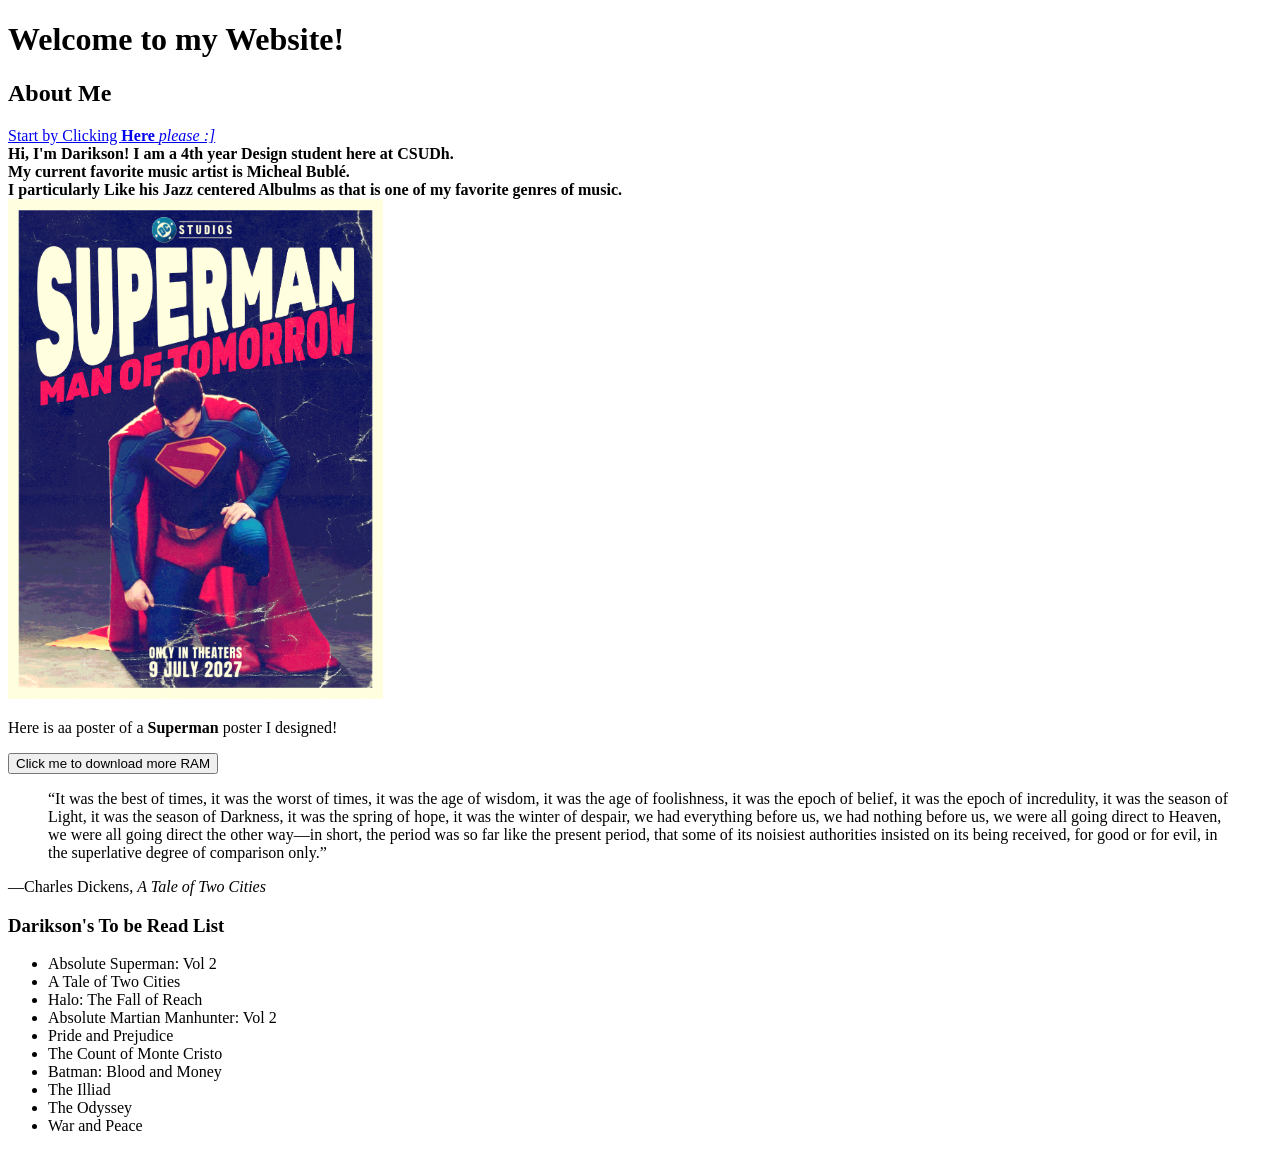
==== index.html @ d6425a10 "The thing" ====
<!DOCTYPE html>
<html lang="en">
<head>
    <meta charset="UTF-8">
    <meta name="viewport" content="width=device-width, initial-scale=1.0">
    <title>The Greatest Website Known to Mankind</title>
</head>
<body>
    <h1>Welcome to my Website!</h1>
    <h2>About Me</h2>
    <a href="https://youtu.be/dQw4w9WgXcQ">Start by Clicking <b>Here</b> <em>please :]</em></a><br>
    <b> Hi, I'm Darikson! I am a 4th year Design student here at CSUDh. <br> My current favorite music artist is Micheal Bublé.<br> I particularly Like his Jazz centered Albulms as that is one of my favorite genres of music.</b><br>
<img src="Superman.png" alt="Poster of Superman: Man of Tomorrow" width="375" height="500">
<P>Here is aa poster of a <b>Superman</b> poster I designed!</P>
<button> Click me to download more RAM </button>
<blockquote cite="https://www.gutenberg.org/files/98/98-h/98-h.htm">
    <p>“It was the best of times, it was the worst of times, it was the age of wisdom, it was the age of foolishness, it was the epoch of belief, it was the epoch of incredulity, it was the season of Light, it was the season of Darkness, it was the spring of hope, it was the winter of despair, we had everything before us, we had nothing before us, we were all going direct to Heaven, we were all going direct the other way—in short, the period was so far like the present period, that some of its noisiest authorities insisted on its being received, for good or for evil, in the superlative degree of comparison only.”</p> 
</blockquote> <p>—Charles Dickens, <cite>A Tale of Two Cities</cite></p>
<h3>Darikson's To be Read List</h3>
<ul>
    <li>Absolute Superman: Vol 2</li>
    <li>A Tale of Two Cities</li>
    <li>Halo: The Fall of Reach</li>
    <li>Absolute Martian Manhunter: Vol 2</li>
    <li>Pride and Prejudice</li>
    <li>The Count of Monte Cristo</li>
    <li>Batman: Blood and Money</li>
    <li>The Illiad</li>
    <li>The Odyssey</li>
    <li>War and Peace</li>
</body>
</html>
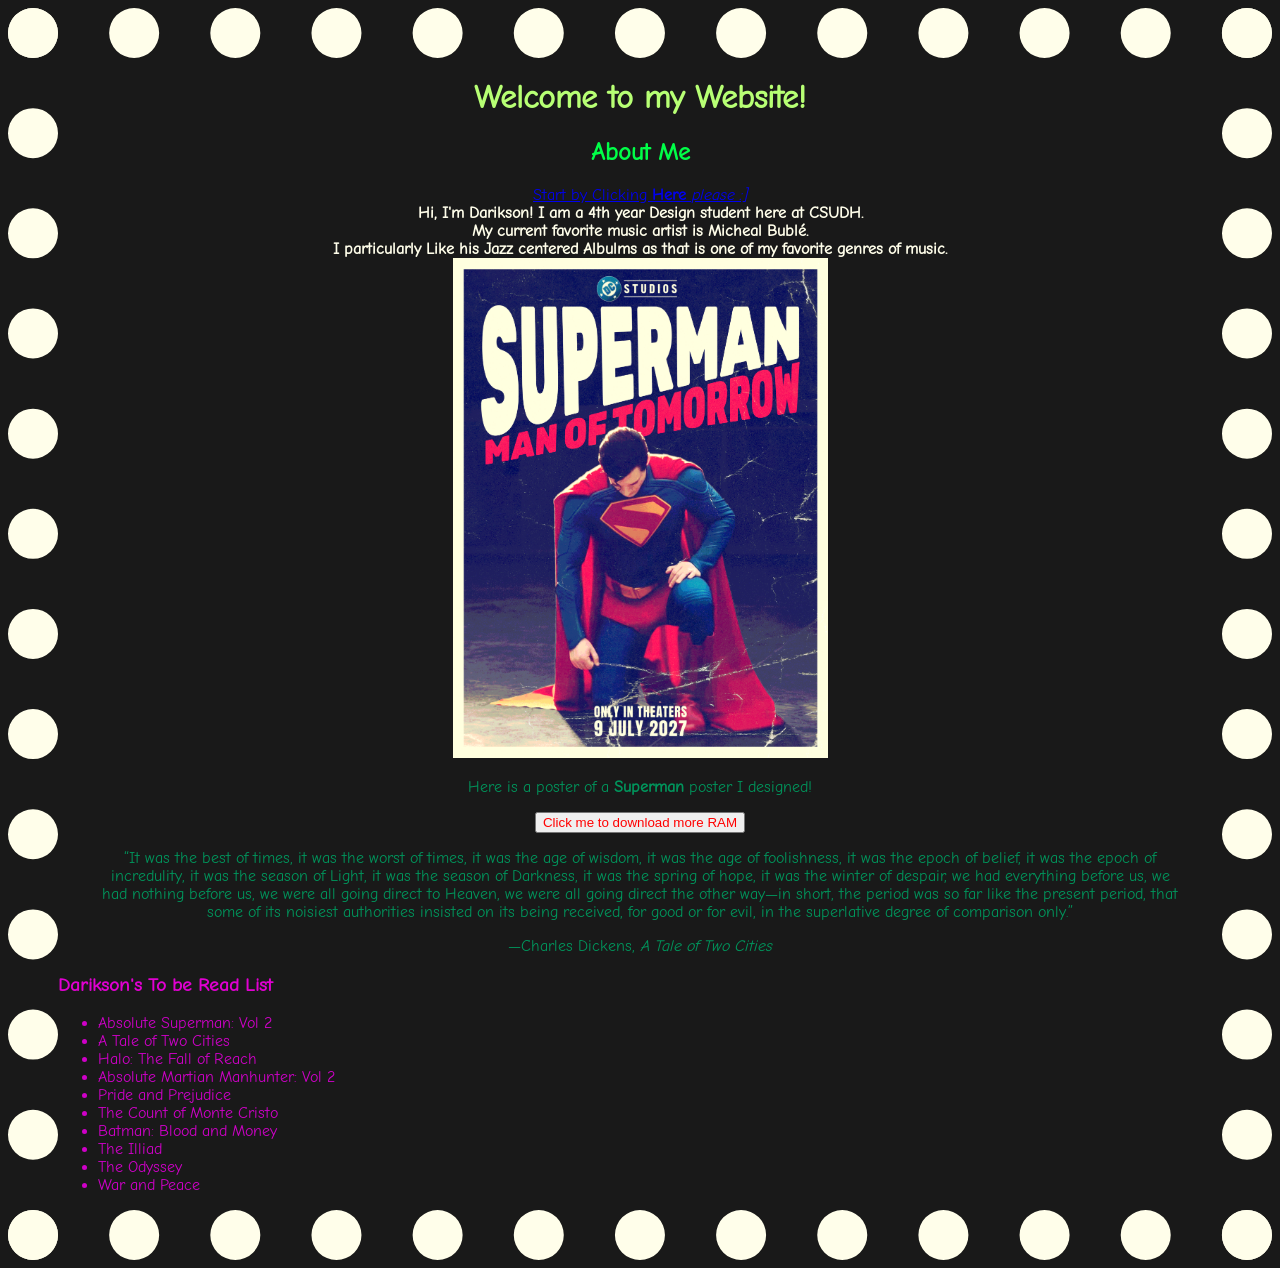
==== commit fda48abf: "Updated home page" ====
--- a/index.html
+++ b/index.html
@@ -4,14 +4,15 @@
     <meta charset="UTF-8">
     <meta name="viewport" content="width=device-width, initial-scale=1.0">
     <title>The Greatest Website Known to Mankind</title>
+    <link rel="stylesheet" href="style.css">
 </head>
 <body>
     <h1>Welcome to my Website!</h1>
     <h2>About Me</h2>
     <a href="https://youtu.be/dQw4w9WgXcQ">Start by Clicking <b>Here</b> <em>please :]</em></a><br>
-    <b> Hi, I'm Darikson! I am a 4th year Design student here at CSUDh. <br> My current favorite music artist is Micheal Bublé.<br> I particularly Like his Jazz centered Albulms as that is one of my favorite genres of music.</b><br>
+    <b> Hi, I'm Darikson! I am a 4th year Design student here at CSUDH. <br> My current favorite music artist is Micheal Bublé.<br> I particularly Like his Jazz centered Albulms as that is one of my favorite genres of music.</b><br>
 <img src="Superman.png" alt="Poster of Superman: Man of Tomorrow" width="375" height="500">
-<P>Here is aa poster of a <b>Superman</b> poster I designed!</P>
+<P>Here is a poster of a <b>Superman</b> poster I designed!</P>
 <button> Click me to download more RAM </button>
 <blockquote cite="https://www.gutenberg.org/files/98/98-h/98-h.htm">
     <p>“It was the best of times, it was the worst of times, it was the age of wisdom, it was the age of foolishness, it was the epoch of belief, it was the epoch of incredulity, it was the season of Light, it was the season of Darkness, it was the spring of hope, it was the winter of despair, we had everything before us, we had nothing before us, we were all going direct to Heaven, we were all going direct the other way—in short, the period was so far like the present period, that some of its noisiest authorities insisted on its being received, for good or for evil, in the superlative degree of comparison only.”</p> 
--- a/style.css
+++ b/style.css
@@ -0,0 +1,16 @@
+h1{color: rgb(183, 255, 116);}
+h2{color:rgb(0, 255, 72)}
+h3{text-align: left;
+color: rgb(224, 0, 209)}
+ul{color: rgb(207, 0, 200);
+text-align: left}
+button{color: rgb(255, 0, 0);}
+body{color: rgb(255, 254, 234);
+    background-color: rgb(25, 25, 25);
+    font-family:comic_sans;
+border-style: dotted;
+border-width: 50px;
+text-align: center;
+}
+@font-face{font-family:comic_sans;src:url(Fonts/ComicNeue-Regular.ttf);font-size: 50px;}
+p{color: rgb(0, 149, 92);}
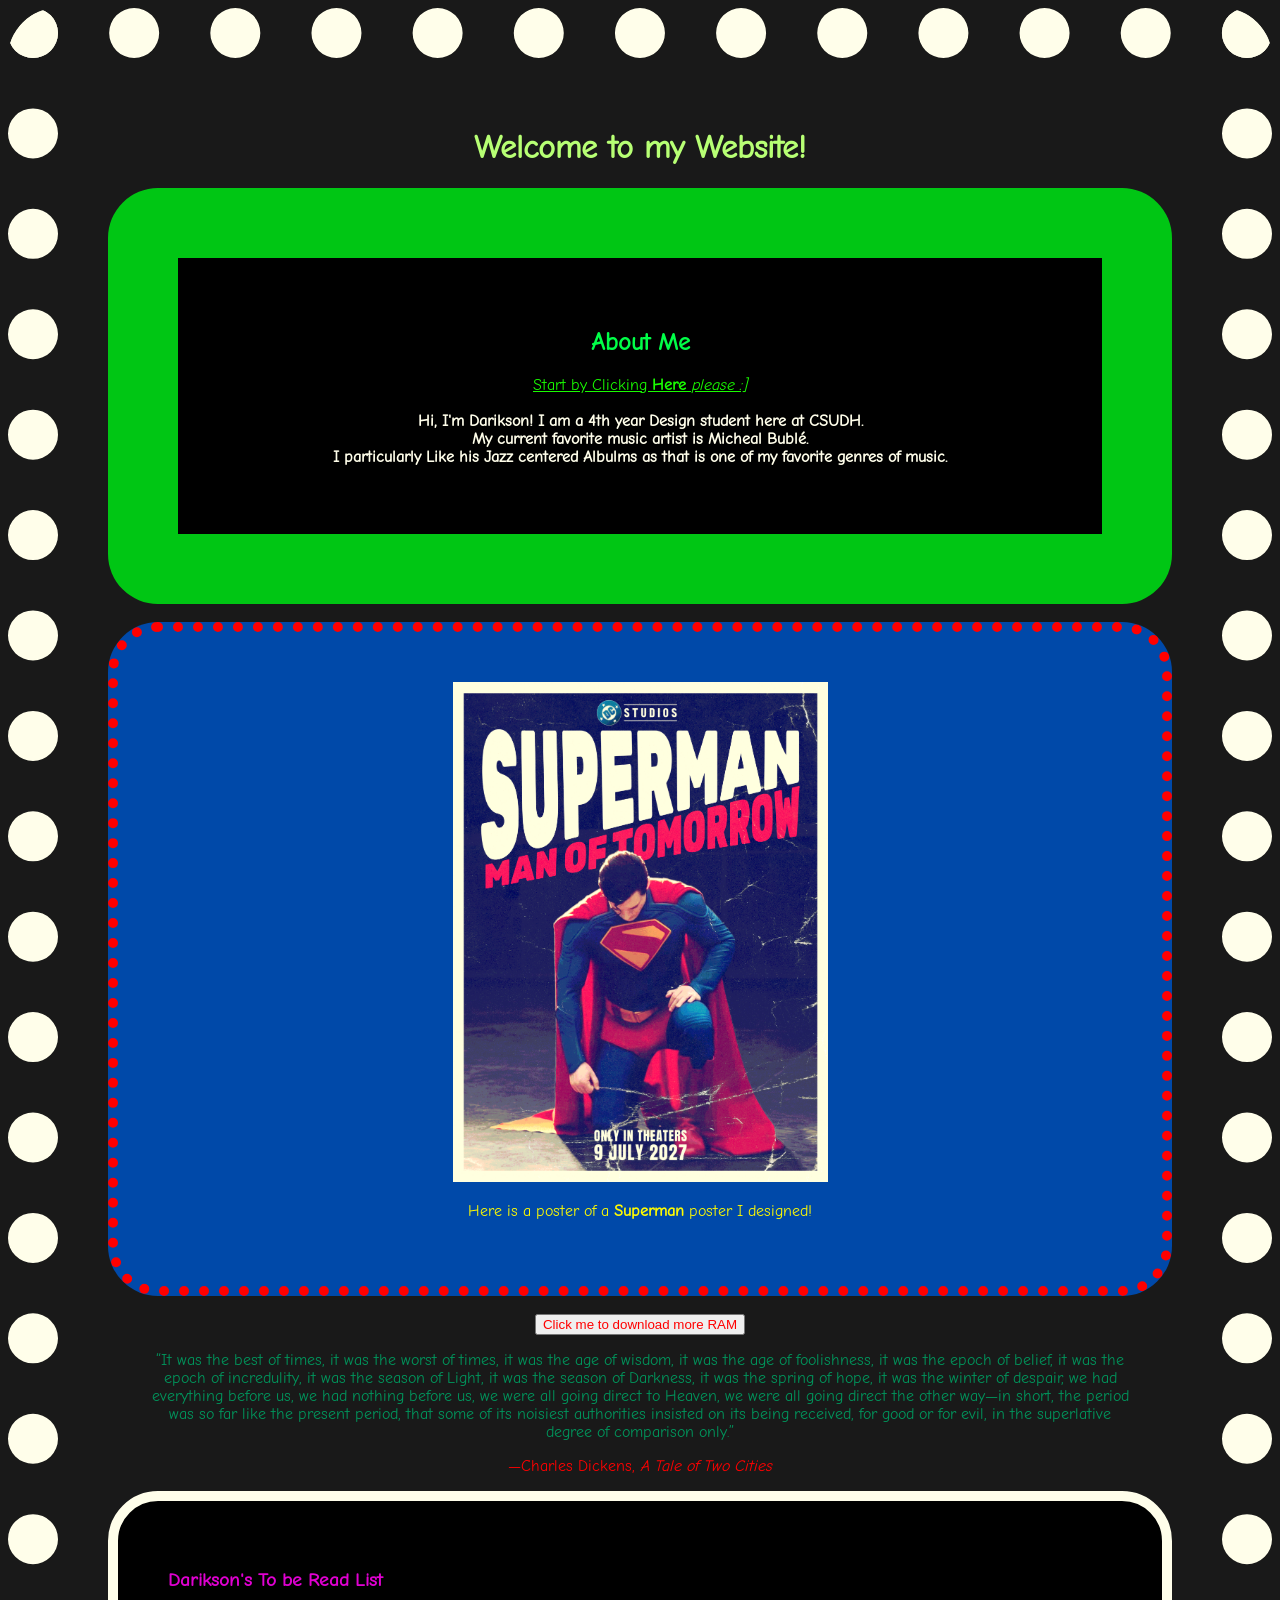
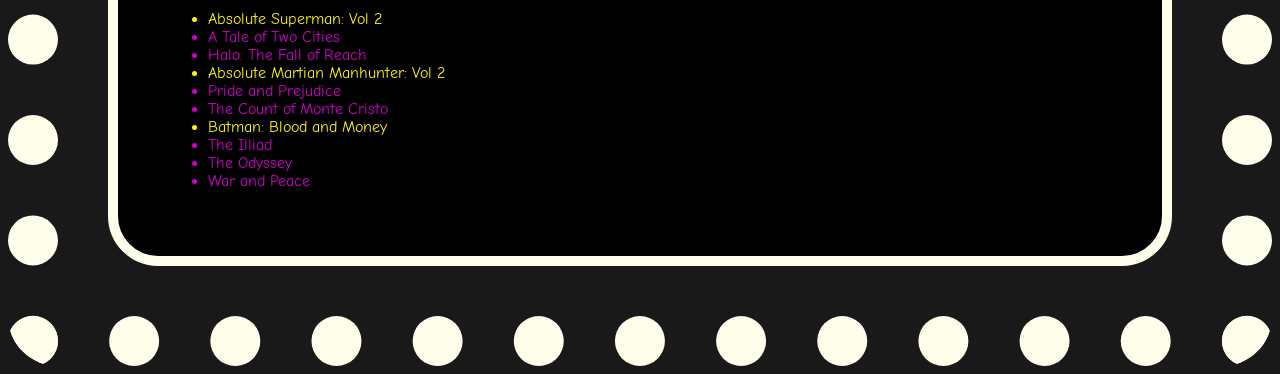
==== commit 500aba16: "update" ====
--- a/index.html
+++ b/index.html
@@ -8,26 +8,36 @@
 </head>
 <body>
     <h1>Welcome to my Website!</h1>
+    <div id="about-me">
     <h2>About Me</h2>
     <a href="https://youtu.be/dQw4w9WgXcQ">Start by Clicking <b>Here</b> <em>please :]</em></a><br>
+    <br>
     <b> Hi, I'm Darikson! I am a 4th year Design student here at CSUDH. <br> My current favorite music artist is Micheal Bublé.<br> I particularly Like his Jazz centered Albulms as that is one of my favorite genres of music.</b><br>
-<img src="Superman.png" alt="Poster of Superman: Man of Tomorrow" width="375" height="500">
-<P>Here is a poster of a <b>Superman</b> poster I designed!</P>
+    <br>
+</div>
+<br>
+<div id="poster">
+    <img id="image" src="Superman.png" alt="Poster of Superman: Man of Tomorrow" width="375" height="500">
+<P id="poster-bio">Here is a poster of a <b>Superman</b> poster I designed!</P>
+</div>
+<br>
 <button> Click me to download more RAM </button>
 <blockquote cite="https://www.gutenberg.org/files/98/98-h/98-h.htm">
     <p>“It was the best of times, it was the worst of times, it was the age of wisdom, it was the age of foolishness, it was the epoch of belief, it was the epoch of incredulity, it was the season of Light, it was the season of Darkness, it was the spring of hope, it was the winter of despair, we had everything before us, we had nothing before us, we were all going direct to Heaven, we were all going direct the other way—in short, the period was so far like the present period, that some of its noisiest authorities insisted on its being received, for good or for evil, in the superlative degree of comparison only.”</p> 
-</blockquote> <p>—Charles Dickens, <cite>A Tale of Two Cities</cite></p>
-<h3>Darikson's To be Read List</h3>
+</blockquote> <p id="the_thing">—Charles Dickens, <cite>A Tale of Two Cities</cite></p>
+<div id="List">
+    <h3>Darikson's To be Read List</h3>
 <ul>
-    <li>Absolute Superman: Vol 2</li>
+    <li Class="comic">Absolute Superman: Vol 2</li>
     <li>A Tale of Two Cities</li>
     <li>Halo: The Fall of Reach</li>
-    <li>Absolute Martian Manhunter: Vol 2</li>
+    <li Class="comic">Absolute Martian Manhunter: Vol 2</li>
     <li>Pride and Prejudice</li>
     <li>The Count of Monte Cristo</li>
-    <li>Batman: Blood and Money</li>
+    <li Class="comic">Batman: Blood and Money</li>
     <li>The Illiad</li>
     <li>The Odyssey</li>
     <li>War and Peace</li>
+</div>
 </body>
 </html>
--- a/style.css
+++ b/style.css
@@ -11,6 +11,29 @@
 border-style: dotted;
 border-width: 50px;
 text-align: center;
+padding: 50px;
+border-radius: 50px;
 }
 @font-face{font-family:comic_sans;src:url(Fonts/ComicNeue-Regular.ttf);font-size: 50px;}
-p{color: rgb(0, 149, 92);}+p{color: rgb(0, 149, 92);}
+#List{border-style: solid;
+border-width: 10px; 
+background-color: black;
+padding: 50px;
+border-radius: 50px;}
+#poster{border-style: dotted;
+border-width: 10px;
+border-color: rgb(255, 0, 0);
+background-color: rgb(0, 73, 169);
+padding: 50px;
+border-radius: 50px;}
+#poster-bio{color: rgb(255, 251, 0);}
+#about-me{border-style: solid;
+border-width: 70px;
+border-color: rgb(0, 198, 20);
+background-color: rgb(0, 0, 0);
+padding: 50px;
+border-radius: 50px;}
+a{color: rgb(25, 253, 0);}
+#the_thing{color: rgb(255, 0, 0);}
+.comic{color: rgb(255, 247, 0);}
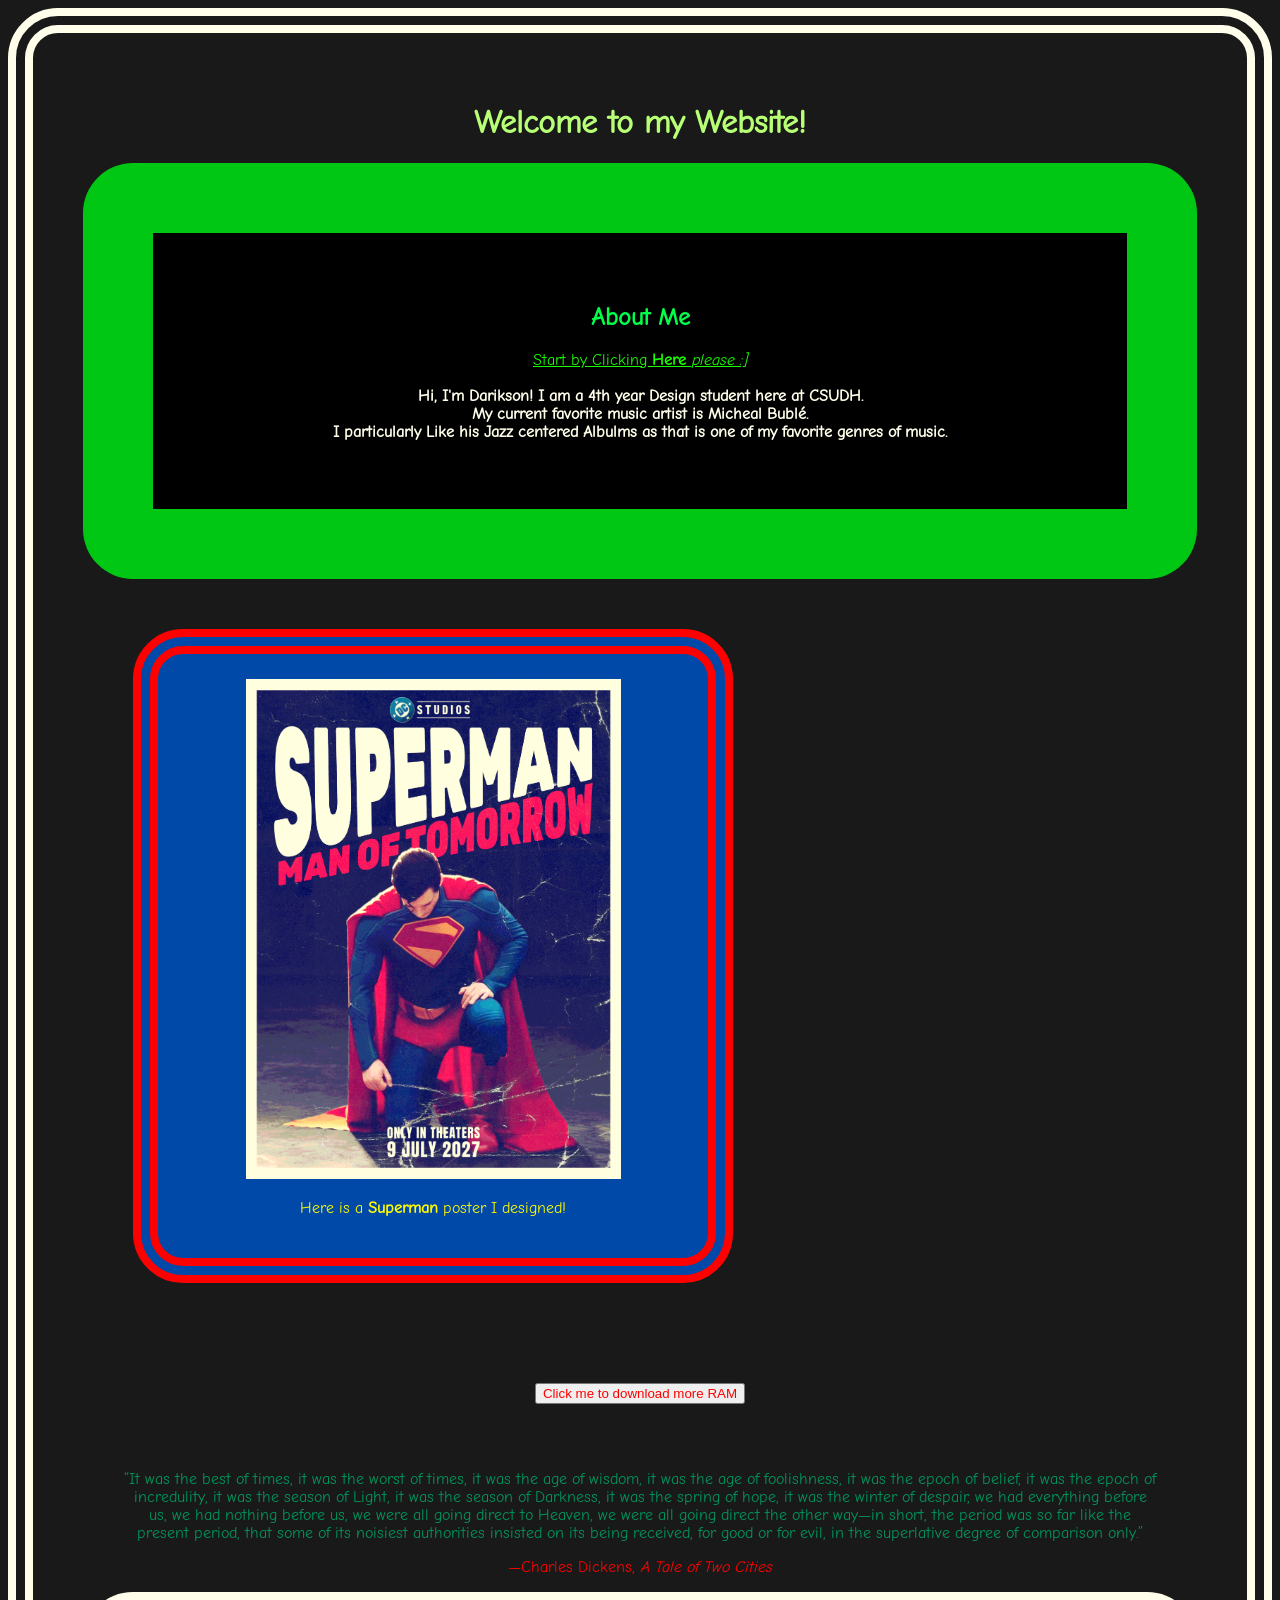
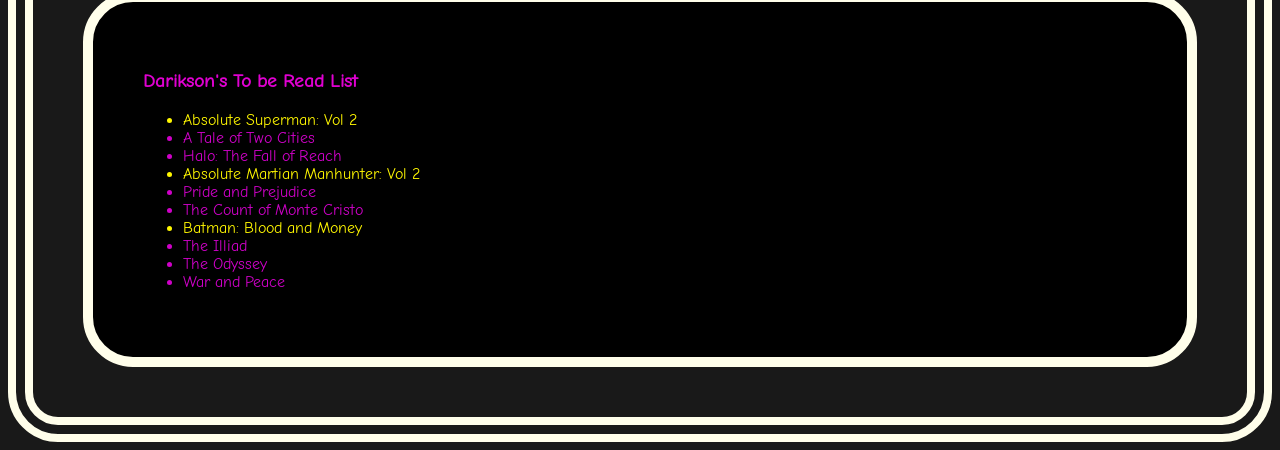
==== commit 5eff13c3: "new stuff!!!!" ====
--- a/index.html
+++ b/index.html
@@ -15,12 +15,12 @@
     <b> Hi, I'm Darikson! I am a 4th year Design student here at CSUDH. <br> My current favorite music artist is Micheal Bublé.<br> I particularly Like his Jazz centered Albulms as that is one of my favorite genres of music.</b><br>
     <br>
 </div>
-<br>
+
 <div id="poster">
     <img id="image" src="Superman.png" alt="Poster of Superman: Man of Tomorrow" width="375" height="500">
-<P id="poster-bio">Here is a poster of a <b>Superman</b> poster I designed!</P>
+<P id="poster-bio">Here is a <b>Superman</b> poster I designed!</P>
 </div>
-<br>
+
 <button> Click me to download more RAM </button>
 <blockquote cite="https://www.gutenberg.org/files/98/98-h/98-h.htm">
     <p>“It was the best of times, it was the worst of times, it was the age of wisdom, it was the age of foolishness, it was the epoch of belief, it was the epoch of incredulity, it was the season of Light, it was the season of Darkness, it was the spring of hope, it was the winter of despair, we had everything before us, we had nothing before us, we were all going direct to Heaven, we were all going direct the other way—in short, the period was so far like the present period, that some of its noisiest authorities insisted on its being received, for good or for evil, in the superlative degree of comparison only.”</p> 
--- a/style.css
+++ b/style.css
@@ -4,12 +4,12 @@
 color: rgb(224, 0, 209)}
 ul{color: rgb(207, 0, 200);
 text-align: left}
-button{color: rgb(255, 0, 0);}
+button{color: rgb(255, 0, 0);margin: 50px}
 body{color: rgb(255, 254, 234);
     background-color: rgb(25, 25, 25);
     font-family:comic_sans;
-border-style: dotted;
-border-width: 50px;
+border-style: double;
+border-width: 25px;
 text-align: center;
 padding: 50px;
 border-radius: 50px;
@@ -21,12 +21,15 @@
 background-color: black;
 padding: 50px;
 border-radius: 50px;}
-#poster{border-style: dotted;
-border-width: 10px;
+#poster{ border-style: double;
+border-width: 25px;
 border-color: rgb(255, 0, 0);
 background-color: rgb(0, 73, 169);
-padding: 50px;
-border-radius: 50px;}
+padding: 25px;
+border-radius: 50px;
+width: 500px;
+margin: 50px;
+}
 #poster-bio{color: rgb(255, 251, 0);}
 #about-me{border-style: solid;
 border-width: 70px;
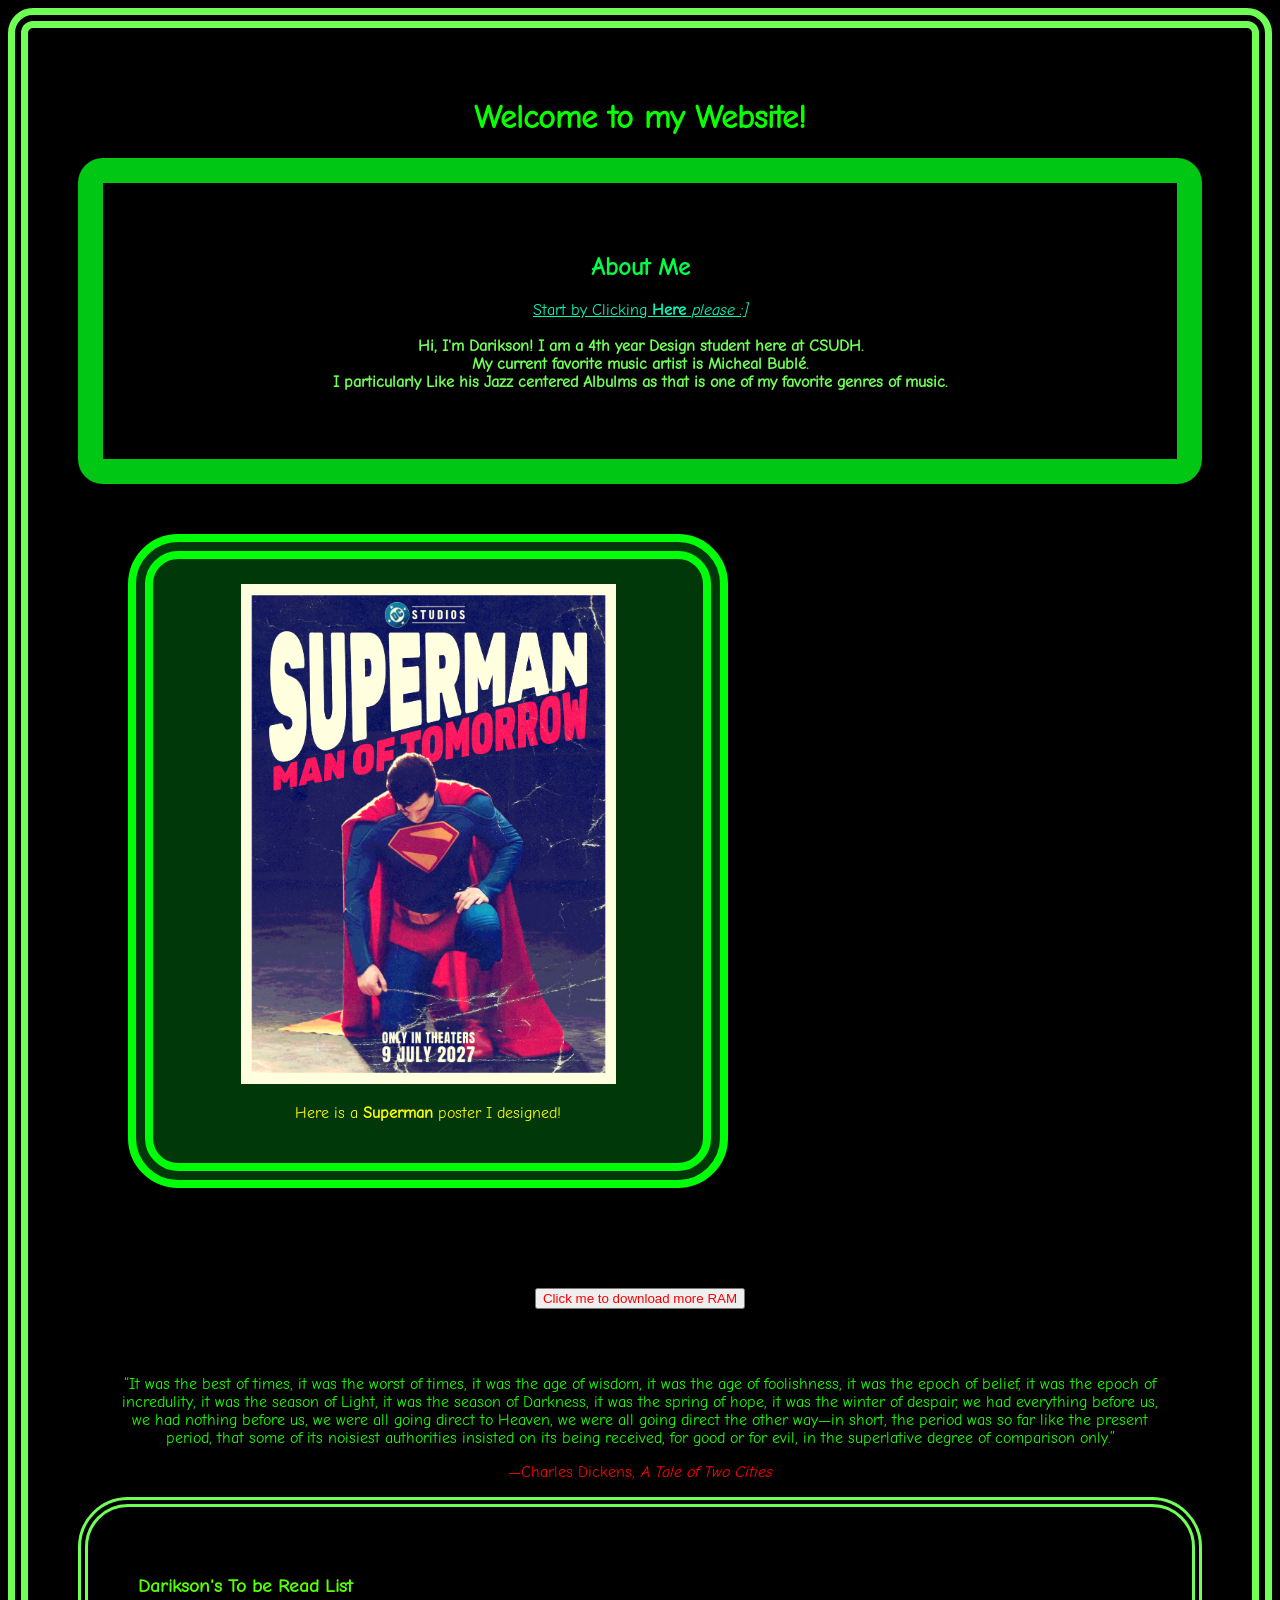
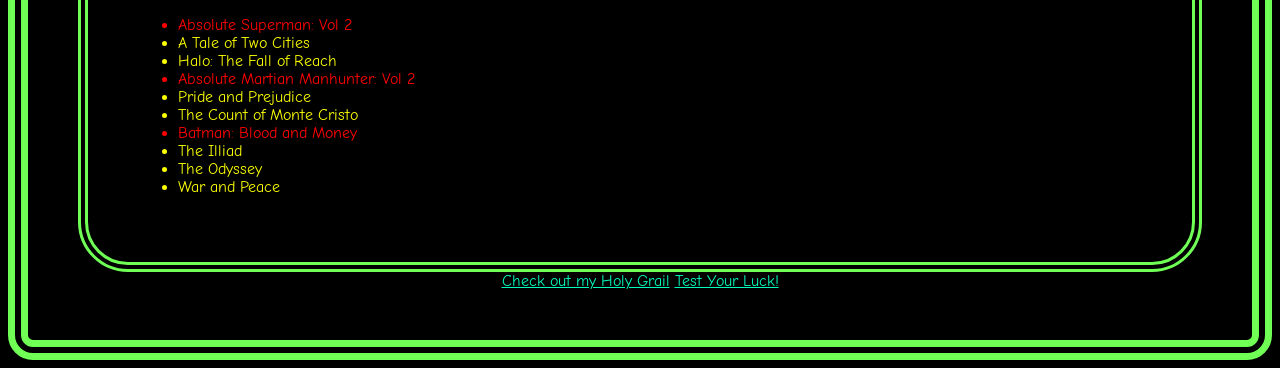
==== commit 49daadb4: "Update index.html" ====
--- a/index.html
+++ b/index.html
@@ -39,5 +39,7 @@
     <li>The Odyssey</li>
     <li>War and Peace</li>
 </div>
+<a href="holy-grail.html">Check out my Holy Grail</a>
+<a href="functions.html">Test Your Luck!</a>
 </body>
 </html>
--- a/style.css
+++ b/style.css
@@ -1,30 +1,30 @@
-h1{color: rgb(183, 255, 116);}
+h1{color: rgb(9, 255, 0);}
 h2{color:rgb(0, 255, 72)}
 h3{text-align: left;
-color: rgb(224, 0, 209)}
-ul{color: rgb(207, 0, 200);
+color: rgb(85, 255, 0)}
+ul{color: rgb(251, 255, 0);
 text-align: left}
 button{color: rgb(255, 0, 0);margin: 50px}
-body{color: rgb(255, 254, 234);
-    background-color: rgb(25, 25, 25);
+body{color: rgb(111, 255, 85);
+    background-color: rgb(0, 0, 0);
     font-family:comic_sans;
 border-style: double;
-border-width: 25px;
+border-width: 20px;
 text-align: center;
 padding: 50px;
-border-radius: 50px;
+border-radius: 25px;
 }
 @font-face{font-family:comic_sans;src:url(Fonts/ComicNeue-Regular.ttf);font-size: 50px;}
-p{color: rgb(0, 149, 92);}
-#List{border-style: solid;
+p{color: rgb(26, 255, 0);}
+#List{border-style:double;
 border-width: 10px; 
 background-color: black;
 padding: 50px;
 border-radius: 50px;}
 #poster{ border-style: double;
 border-width: 25px;
-border-color: rgb(255, 0, 0);
-background-color: rgb(0, 73, 169);
+border-color: rgb(0, 255, 8);
+background-color: rgb(0, 56, 9);
 padding: 25px;
 border-radius: 50px;
 width: 500px;
@@ -32,11 +32,11 @@
 }
 #poster-bio{color: rgb(255, 251, 0);}
 #about-me{border-style: solid;
-border-width: 70px;
+border-width: 25px;
 border-color: rgb(0, 198, 20);
 background-color: rgb(0, 0, 0);
 padding: 50px;
-border-radius: 50px;}
-a{color: rgb(25, 253, 0);}
+border-radius: 25px;}
+a{color: rgb(0, 253, 190);}
 #the_thing{color: rgb(255, 0, 0);}
-.comic{color: rgb(255, 247, 0);}+.comic{color: rgb(255, 0, 0);}
